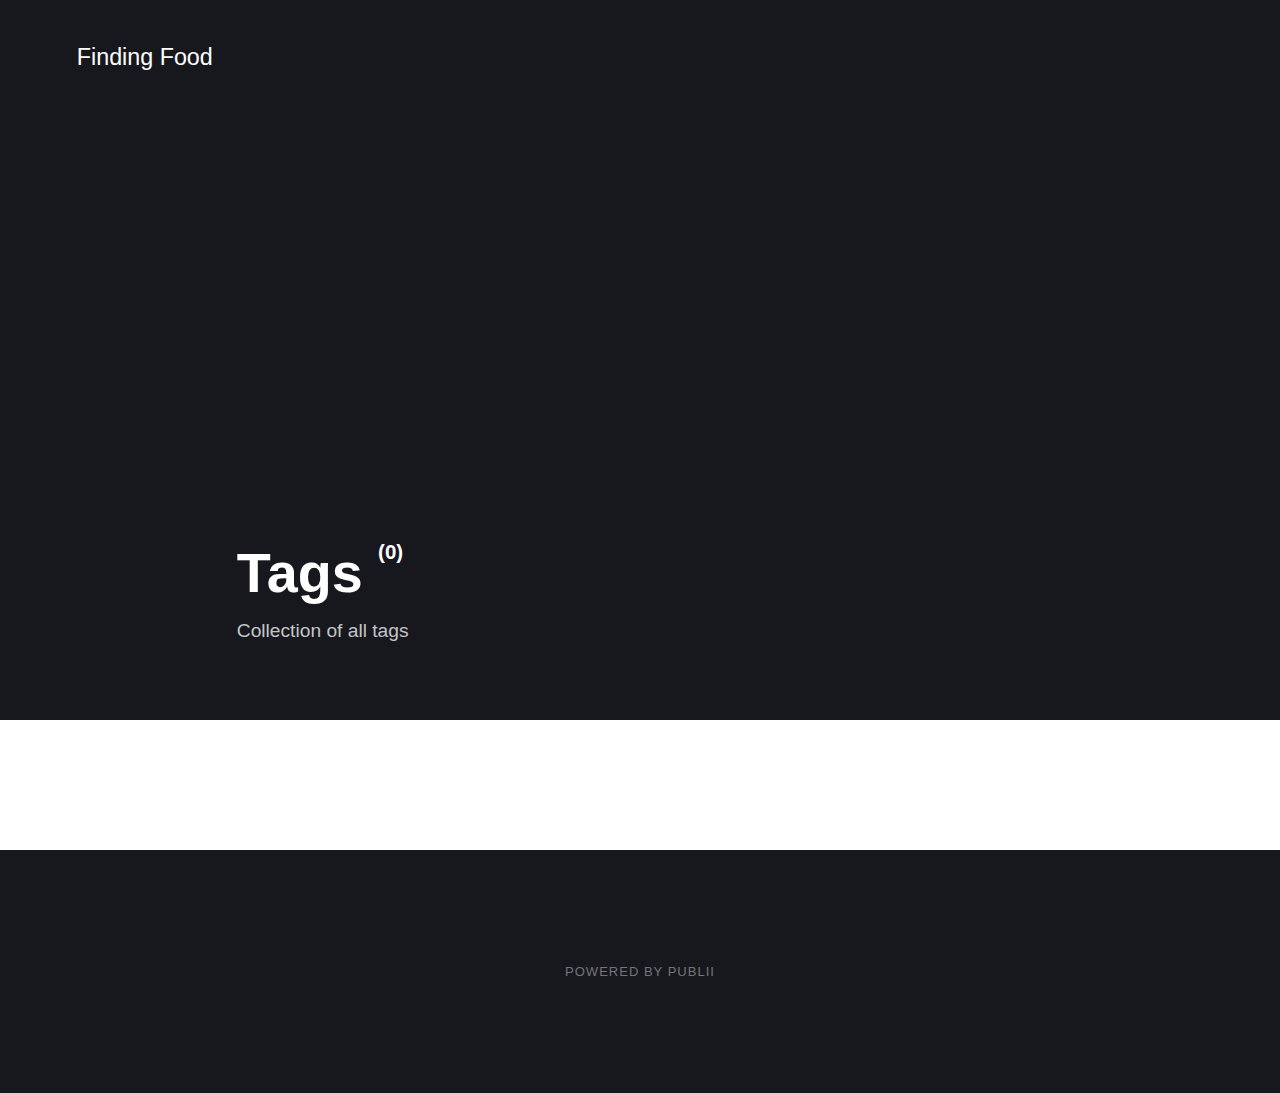
==== tags/index.html @ a92ecd74 "Updated from Publii" ====
<!DOCTYPE html><html lang="en-gb"><head><meta charset="utf-8"><meta http-equiv="X-UA-Compatible" content="IE=edge"><meta name="viewport" content="width=device-width,initial-scale=1"><title>All tags - Finding Food</title><meta name="robots" content="noindex, follow"><meta name="generator" content="Publii Open-Source CMS for Static Site"><link rel="alternate" type="application/atom+xml" href="https://SRWNG.github.io/FindingFood/feed.xml"><link rel="alternate" type="application/json" href="https://SRWNG.github.io/FindingFood/feed.json"><meta property="og:title" content="Finding Food"><meta property="og:site_name" content="Finding Food"><meta property="og:description" content=""><meta property="og:url" content="https://SRWNG.github.io/FindingFood/tags/"><meta property="og:type" content="website"><link rel="stylesheet" href="https://SRWNG.github.io/FindingFood/assets/css/style.css?v=4552bcf67384bb346e427f6ab62513d8"><script type="application/ld+json">{"@context":"http://schema.org","@type":"Organization","name":"Finding Food","url":"https://SRWNG.github.io/FindingFood/"}</script><noscript><style>img[loading] {
                    opacity: 1;
                }</style></noscript></head><body><div class="site-container"><header class="top" id="js-header"><a class="logo" href="https://SRWNG.github.io/FindingFood/">Finding Food</a></header><main class="page page--tags"><div class="hero"><header class="hero__content"><div class="wrapper"><h1>Tags <sup>(0)</sup></h1><p>Collection of all tags</p></div></header></div><div class="wrapper"><ul class="feed feed--grid"></ul></div></main><footer class="footer"><div class="footer__copyright">Powered by Publii</div><button onclick="backToTopFunction()" id="backToTop" class="footer__bttop" aria-label="Back to top" title="Back to top"><svg><use xlink:href="https://SRWNG.github.io/FindingFood/assets/svg/svg-map.svg#toparrow"/></svg></button></footer></div><script defer="defer" src="https://SRWNG.github.io/FindingFood/assets/js/scripts.min.js?v=f47c11534595205f20935f0db2a62a85"></script><script>window.publiiThemeMenuConfig={mobileMenuMode:'sidebar',animationSpeed:300,submenuWidth: 'auto',doubleClickTime:500,mobileMenuExpandableSubmenus:true,relatedContainerForOverlayMenuSelector:'.top'};</script><script>var images = document.querySelectorAll('img[loading]');
        for (var i = 0; i < images.length; i++) {
            if (images[i].complete) {
                images[i].classList.add('is-loaded');
            } else {
                images[i].addEventListener('load', function () {
                    this.classList.add('is-loaded');
                }, false);
            }
        }</script></body></html>
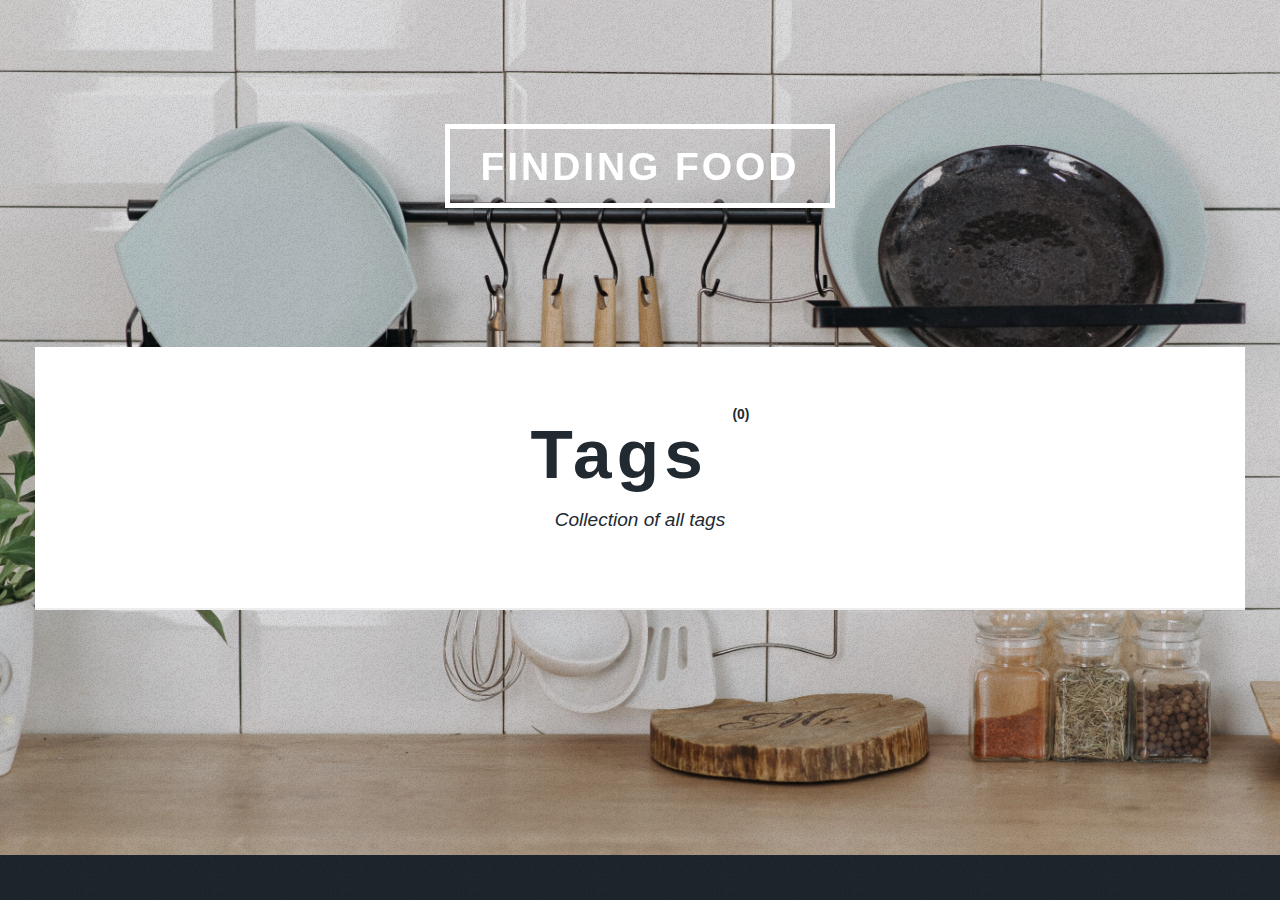
==== commit 0be54c41: "Updated from Publii" ====
--- a/tags/index.html
+++ b/tags/index.html
@@ -1,12 +1,5 @@
-<!DOCTYPE html><html lang="en-gb"><head><meta charset="utf-8"><meta http-equiv="X-UA-Compatible" content="IE=edge"><meta name="viewport" content="width=device-width,initial-scale=1"><title>All tags - Finding Food</title><meta name="robots" content="noindex, follow"><meta name="generator" content="Publii Open-Source CMS for Static Site"><link rel="alternate" type="application/atom+xml" href="https://SRWNG.github.io/FindingFood/feed.xml"><link rel="alternate" type="application/json" href="https://SRWNG.github.io/FindingFood/feed.json"><meta property="og:title" content="Finding Food"><meta property="og:site_name" content="Finding Food"><meta property="og:description" content=""><meta property="og:url" content="https://SRWNG.github.io/FindingFood/tags/"><meta property="og:type" content="website"><link rel="stylesheet" href="https://SRWNG.github.io/FindingFood/assets/css/style.css?v=4552bcf67384bb346e427f6ab62513d8"><script type="application/ld+json">{"@context":"http://schema.org","@type":"Organization","name":"Finding Food","url":"https://SRWNG.github.io/FindingFood/"}</script><noscript><style>img[loading] {
+<!DOCTYPE html><html lang="en-gb"><head><meta charset="utf-8"><meta http-equiv="X-UA-Compatible" content="IE=edge"><meta name="viewport" content="width=device-width,initial-scale=1,user-scalable=no"><title>All tags - Finding Food</title><meta name="robots" content="noindex, follow"><meta name="generator" content="Publii Open-Source CMS for Static Site"><link rel="alternate" type="application/atom+xml" href="https://SRWNG.github.io/FindingFood/feed.xml"><link rel="alternate" type="application/json" href="https://SRWNG.github.io/FindingFood/feed.json"><meta property="og:title" content="Finding Food"><meta property="og:site_name" content="Finding Food"><meta property="og:description" content=""><meta property="og:url" content="https://SRWNG.github.io/FindingFood/tags/"><meta property="og:type" content="website"><link rel="stylesheet" href="https://SRWNG.github.io/FindingFood/assets/css/fontawesome-all.min.css?v=dbf9d822cefe851ba6f66e1ad57e8987"><link rel="stylesheet" href="https://SRWNG.github.io/FindingFood/assets/css/style.css?v=9db814f878870306c75aeebfc0417e30"><noscript><link rel="stylesheet" href="https://SRWNG.github.io/FindingFood/assets/css/noscript.css?v=6228c7eee614cd200a2cad8333b439fa"></noscript><script type="application/ld+json">{"@context":"http://schema.org","@type":"Organization","name":"Finding Food","url":"https://SRWNG.github.io/FindingFood/"}</script><style>#wrapper > .bg {
+               background-image: url(https://SRWNG.github.io/FindingFood/assets/images/overlay.png), linear-gradient(0deg, rgba(0, 0, 0, 0.1), rgba(0, 0, 0, 0.1)), url(https://SRWNG.github.io/FindingFood/media/website/pexels-pavel-danilyuk-6996085.jpg);
+           }</style><noscript><style>img[loading] {
                     opacity: 1;
-                }</style></noscript></head><body><div class="site-container"><header class="top" id="js-header"><a class="logo" href="https://SRWNG.github.io/FindingFood/">Finding Food</a></header><main class="page page--tags"><div class="hero"><header class="hero__content"><div class="wrapper"><h1>Tags <sup>(0)</sup></h1><p>Collection of all tags</p></div></header></div><div class="wrapper"><ul class="feed feed--grid"></ul></div></main><footer class="footer"><div class="footer__copyright">Powered by Publii</div><button onclick="backToTopFunction()" id="backToTop" class="footer__bttop" aria-label="Back to top" title="Back to top"><svg><use xlink:href="https://SRWNG.github.io/FindingFood/assets/svg/svg-map.svg#toparrow"/></svg></button></footer></div><script defer="defer" src="https://SRWNG.github.io/FindingFood/assets/js/scripts.min.js?v=f47c11534595205f20935f0db2a62a85"></script><script>window.publiiThemeMenuConfig={mobileMenuMode:'sidebar',animationSpeed:300,submenuWidth: 'auto',doubleClickTime:500,mobileMenuExpandableSubmenus:true,relatedContainerForOverlayMenuSelector:'.top'};</script><script>var images = document.querySelectorAll('img[loading]');
-        for (var i = 0; i < images.length; i++) {
-            if (images[i].complete) {
-                images[i].classList.add('is-loaded');
-            } else {
-                images[i].addEventListener('load', function () {
-                    this.classList.add('is-loaded');
-                }, false);
-            }
-        }</script></body></html>+                }</style></noscript></head><body class="is-preload"><div id="wrapper"><header id="header"><a class="logo" href="https://SRWNG.github.io/FindingFood/">Finding Food</a></header><main id="main"><header class="page-header"><h1>Tags <sup>(0)</sup></h1><p>Collection of all tags</p></header><section class="posts"></section></main><footer id="copyright"><p><br><br></p></footer></div><script src="https://SRWNG.github.io/FindingFood/assets/js/jquery.min.js?v=7c14a783dfeb3d238ccd3edd840d82ee"></script><script src="https://SRWNG.github.io/FindingFood/assets/js/jquery.scrollex.min.js?v=f89065e3d988006af9791b44561d7c90"></script><script src="https://SRWNG.github.io/FindingFood/assets/js/jquery.scrolly.min.js?v=1ed5a78bde1476875a40f6b9ff44fc14"></script><script src="https://SRWNG.github.io/FindingFood/assets/js/browser.min.js?v=c07298dd19048a8a69ad97e754dfe8d0"></script><script src="https://SRWNG.github.io/FindingFood/assets/js/breakpoints.min.js?v=81a479eb099e3b187613943b085923b8"></script><script src="https://SRWNG.github.io/FindingFood/assets/js/util.min.js?v=4201a626f8c9b614a663b3a1d7d82615"></script><script src="https://SRWNG.github.io/FindingFood/assets/js/main.min.js?v=56233c354bd814758be8bff42f7e13a5"></script><script>/*<![CDATA[*/var images=document.querySelectorAll("img[loading]");for(var i=0;i<images.length;i++){if(images[i].complete){images[i].classList.add("is-loaded")}else{images[i].addEventListener("load",function(){this.classList.add("is-loaded")},false)}};/*]]>*/</script></body></html>